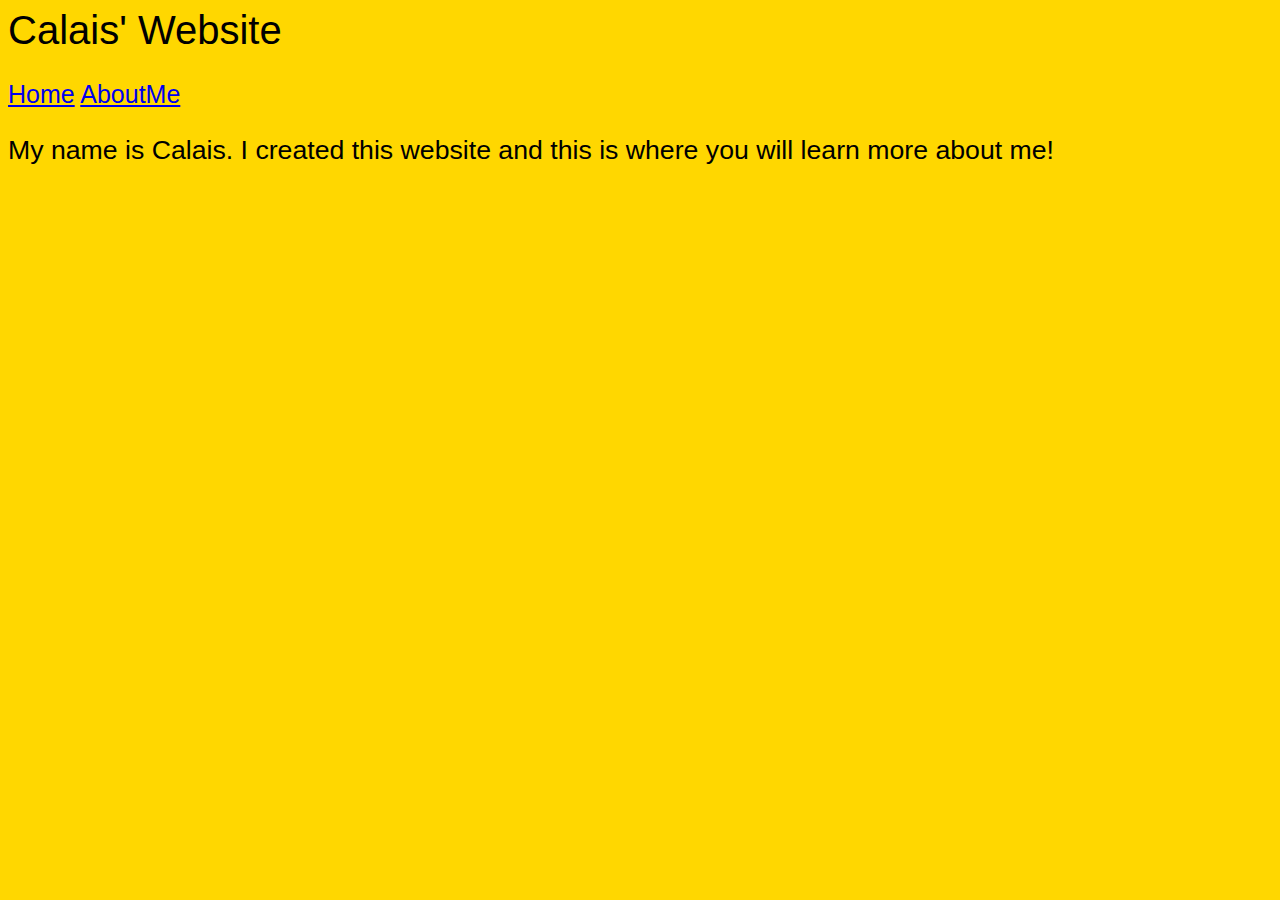
==== index.html @ 9a85b071 "Update index.html" ====
<!DOCTYPE HTML>

<html>
<head>
<style>
  a:hover {
    background-color:white;
  }
  
</style>
  <link rel="stylesheet" href="Web.css">
  <title>Calais' Website</title>
  <header>Calais' Website</header>
</head>
<body>
  <p>
  <p class = "menu">
  <a href="http://bananabhuta.github.io/Girls-Who-Code-SJ/Home.html">Home</a>
  <a href="http://bananabhuta.github.io/Girls-Who-Code-SJ/AboutMe.html">AboutMe</a>
  </p>
  
  
  <p>My name is Calais. I created this website and this is where you will learn more about me!</p>
  
</body>
</html>
---- Web.css ----
div{
  attribute: value;
  margin:150%, 20px, 13pt;
  padding:20px;
}

header{
  font-family: "Comic Sans MS", cursive, sans-serif;
  color: black;
  font-size: 30pt;
}

p{
  font-family: "Comic Sans MS", cursive, sans-serif;
  color: black;
  font-size: 20pt;
}

body{
  background: #ffd700;
}

.menu {
  font-family: "Comic Sans MS", cursive, sans-serif;
  color: black;
  font-size: 25px;
 }
 
#Home {
  padding-right: 10%;
  padding-left: 10%;
  background-color: #ffd700;
 }
 
#Home:hover{
  padding-right: 10%; 
  padding-left: 10%; 
  background-color: #ffffff;
}

#AboutMe {
  padding-right: 10%;
  padding-left: 10%;
  background-color: #ffd700;
}

#AboutMe:hover{
  padding-right: 10%;
  padding-left: 10%;
  background-color: #ffffff;
}
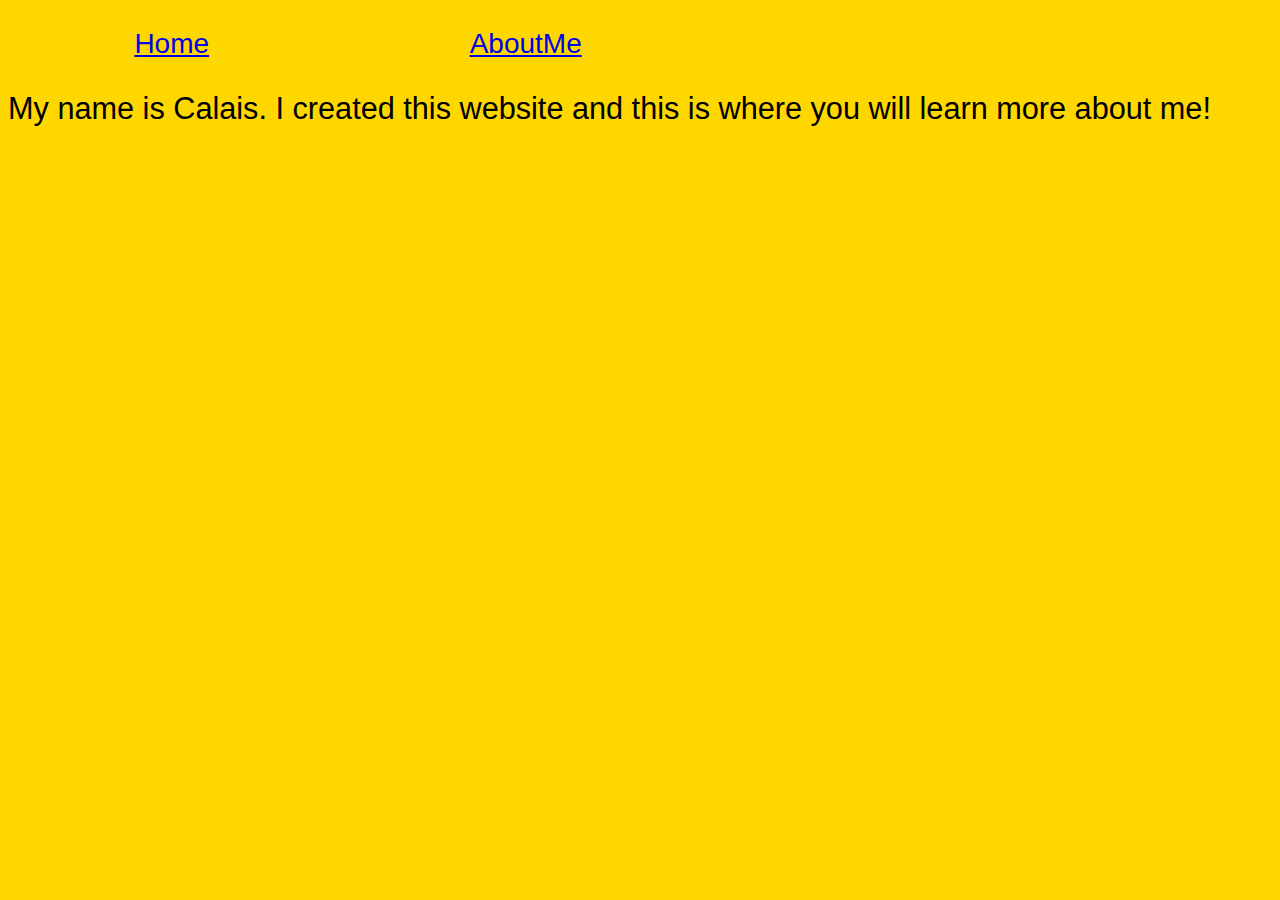
==== commit da81a1a0: "Update index.html" ====
--- a/index.html
+++ b/index.html
@@ -10,13 +10,13 @@
 </style>
   <link rel="stylesheet" href="Web.css">
   <title>Calais' Website</title>
-  <header>Calais' Website</header>
 </head>
 <body>
-  <p>
+  
+ 
   <p class = "menu">
-  <a href="http://bananabhuta.github.io/Girls-Who-Code-SJ/Home.html">Home</a>
-  <a href="http://bananabhuta.github.io/Girls-Who-Code-SJ/AboutMe.html">AboutMe</a>
+  <a href="http://bananabhuta.github.io/Girls-Who-Code-SJ/index.html"><span id= "Home">Home</span></a>
+  <a href="http://bananabhuta.github.io/Girls-Who-Code-SJ/AboutMe.html"><span id= "AboutMe">AboutMe</span></a>
   </p>
   
   
--- a/Web.css
+++ b/Web.css
@@ -13,7 +13,7 @@
 p{
   font-family: "Comic Sans MS", cursive, sans-serif;
   color: black;
-  font-size: 20pt;
+  font-size: 23pt;
 }
 
 body{
@@ -23,8 +23,8 @@
 .menu {
   font-family: "Comic Sans MS", cursive, sans-serif;
   color: black;
-  font-size: 25px;
- }
+  font-size: 28px;
+}
  
 #Home {
   padding-right: 10%;
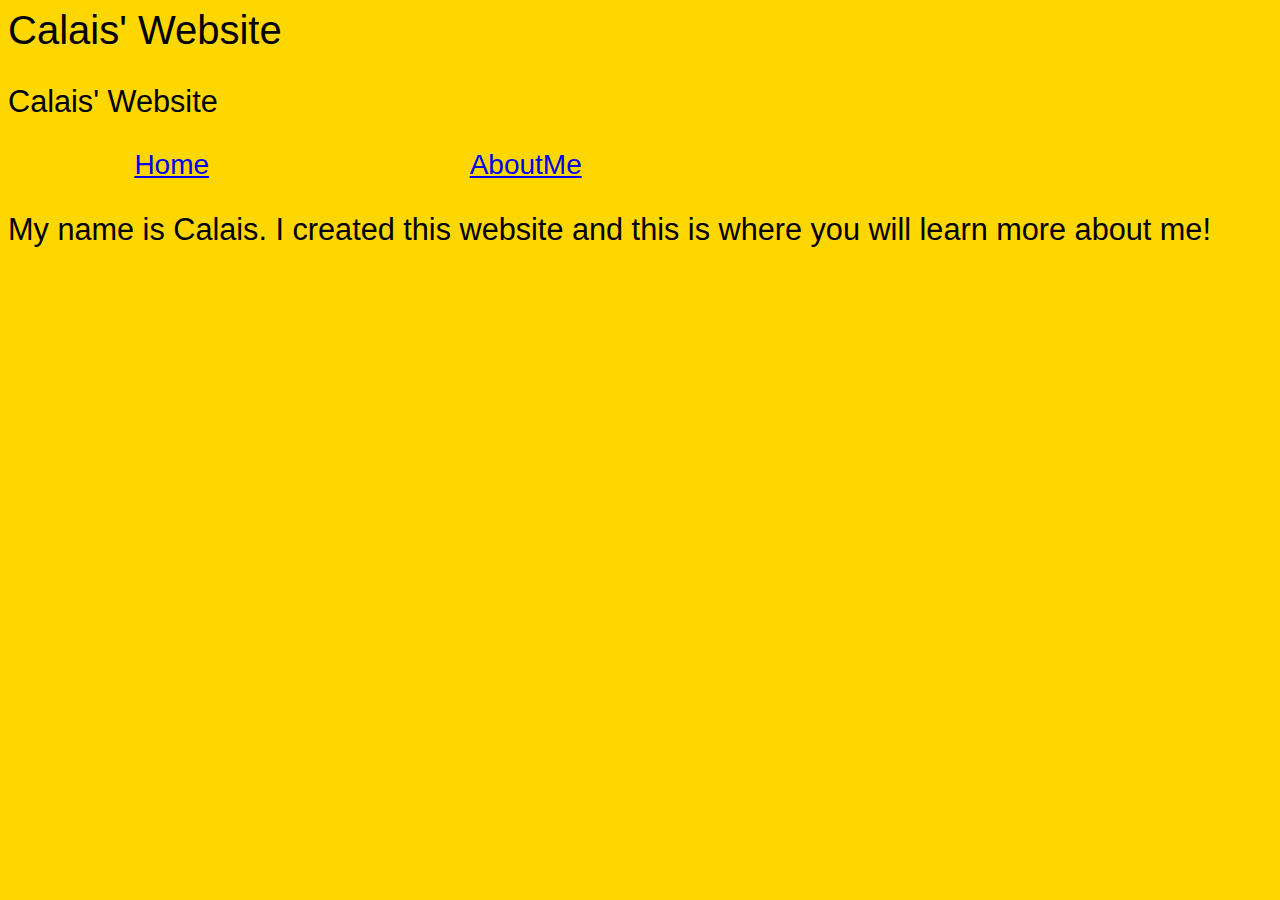
==== commit 504061b3: "Update index.html" ====
--- a/index.html
+++ b/index.html
@@ -10,9 +10,10 @@
 </style>
   <link rel="stylesheet" href="Web.css">
   <title>Calais' Website</title>
+  <header>Calais' Website</header>
 </head>
 <body>
-  
+  <p>Calais' Website</p>
  
   <p class = "menu">
   <a href="http://bananabhuta.github.io/Girls-Who-Code-SJ/index.html"><span id= "Home">Home</span></a>
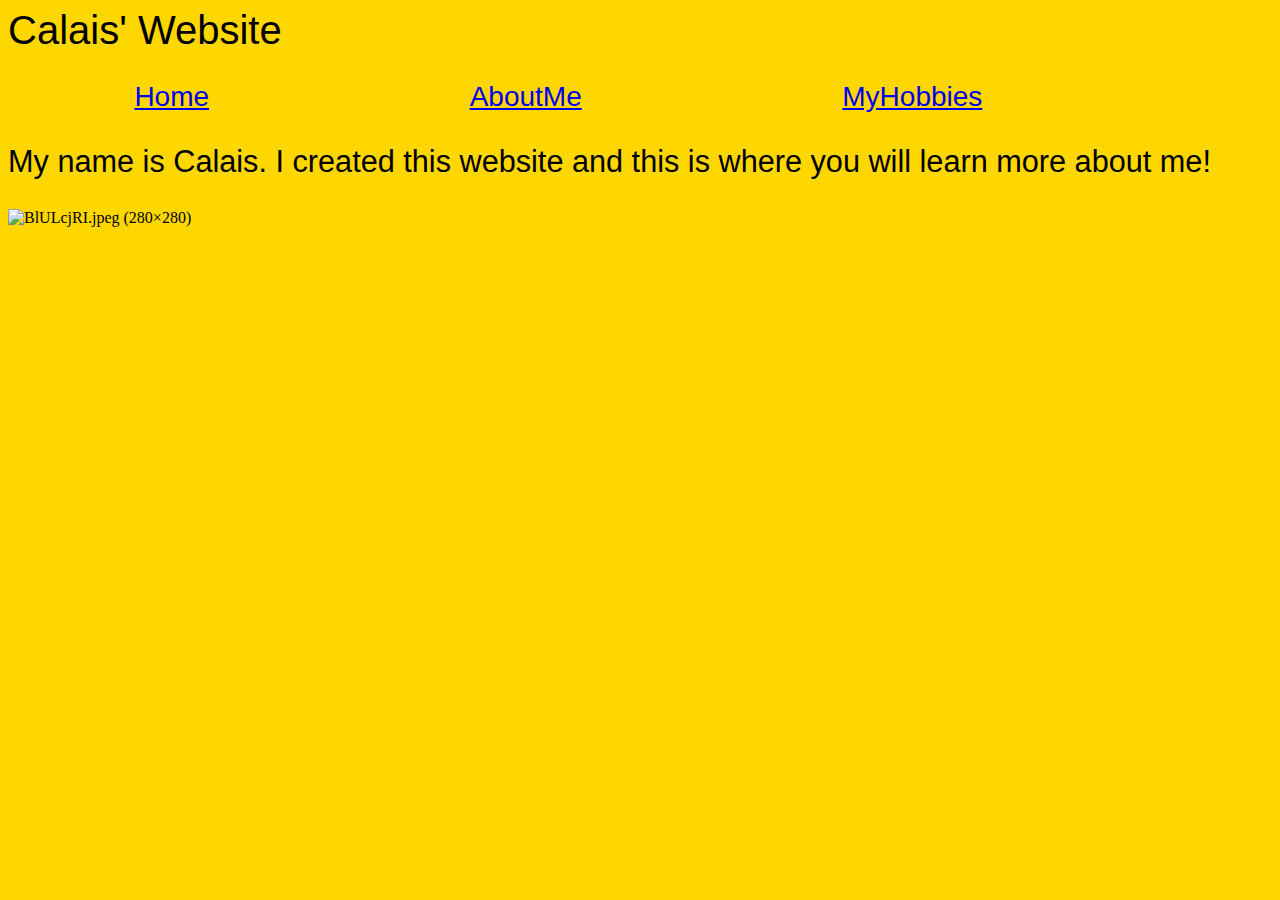
==== commit 10a75bb7: "Update index.html" ====
--- a/index.html
+++ b/index.html
@@ -13,15 +13,17 @@
   <header>Calais' Website</header>
 </head>
 <body>
-  <p>Calais' Website</p>
- 
-  <p class = "menu">
+  
+ <p class = "menu">
   <a href="http://bananabhuta.github.io/Girls-Who-Code-SJ/index.html"><span id= "Home">Home</span></a>
   <a href="http://bananabhuta.github.io/Girls-Who-Code-SJ/AboutMe.html"><span id= "AboutMe">AboutMe</span></a>
+  <a href="http://bananabhuta.github.io/Girls-Who-Code-SJ/MyHobbies.html"><span id= "MyHobbies">MyHobbies</span></a>
   </p>
   
   
   <p>My name is Calais. I created this website and this is where you will learn more about me!</p>
   
+  
+  <img src="https://pbs.twimg.com/profile_images/555593078442950656/BlULcjRI.jpeg" alt="BlULcjRI.jpeg (280×280)"/>
 </body>
 </html>
--- a/Web.css
+++ b/Web.css
@@ -30,7 +30,7 @@
   padding-right: 10%;
   padding-left: 10%;
   background-color: #ffd700;
- }
+}
  
 #Home:hover{
   padding-right: 10%; 
@@ -49,8 +49,18 @@
   padding-left: 10%;
   background-color: #ffffff;
 }
- 
- 
+
+#MyHobbies {
+  padding-right: 10%;
+  padding-left: 10%;
+  background-color: #ffd700;
+}
+
+#MyHobbies:hover{
+  padding-right: 10%;
+  padding-left: 10%;
+  background-color: #ffffff;
+}
  
  
  
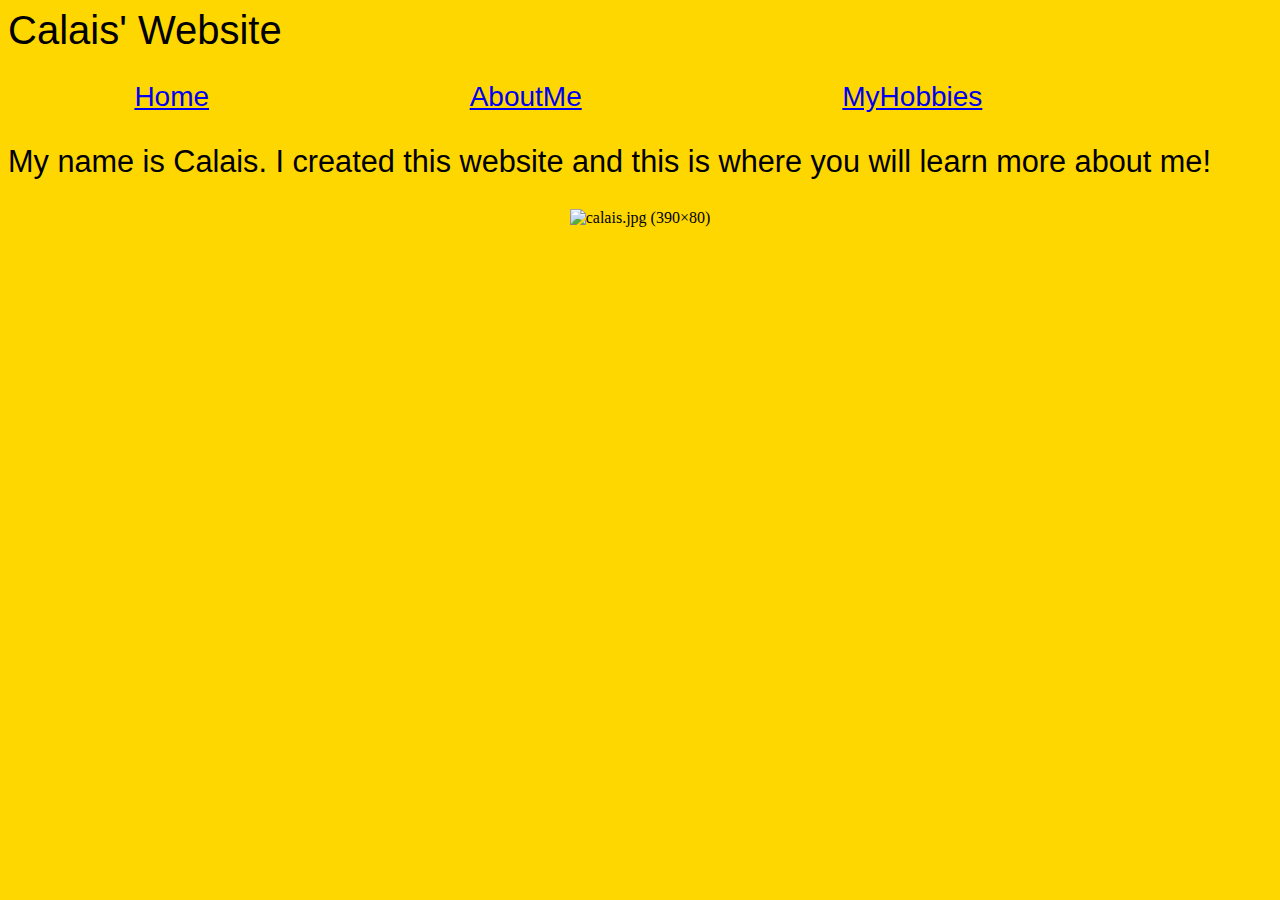
==== commit 03e52770: "Update index.html" ====
--- a/index.html
+++ b/index.html
@@ -24,6 +24,6 @@
   <p>My name is Calais. I created this website and this is where you will learn more about me!</p>
   
   
-  <img src="https://pbs.twimg.com/profile_images/555593078442950656/BlULcjRI.jpeg" alt="BlULcjRI.jpeg (280×280)"/>
+ <center> <img src=<img src="http://www.yougoscrabble.com/images/scrabble/startswith-c/6-letters/2-syllables/calais.jpg" alt="calais.jpg (390×80)"/></center>
 </body>
 </html>
--- a/Web.css
+++ b/Web.css
@@ -61,6 +61,8 @@
   padding-left: 10%;
   background-color: #ffffff;
 }
+
+
  
  
  
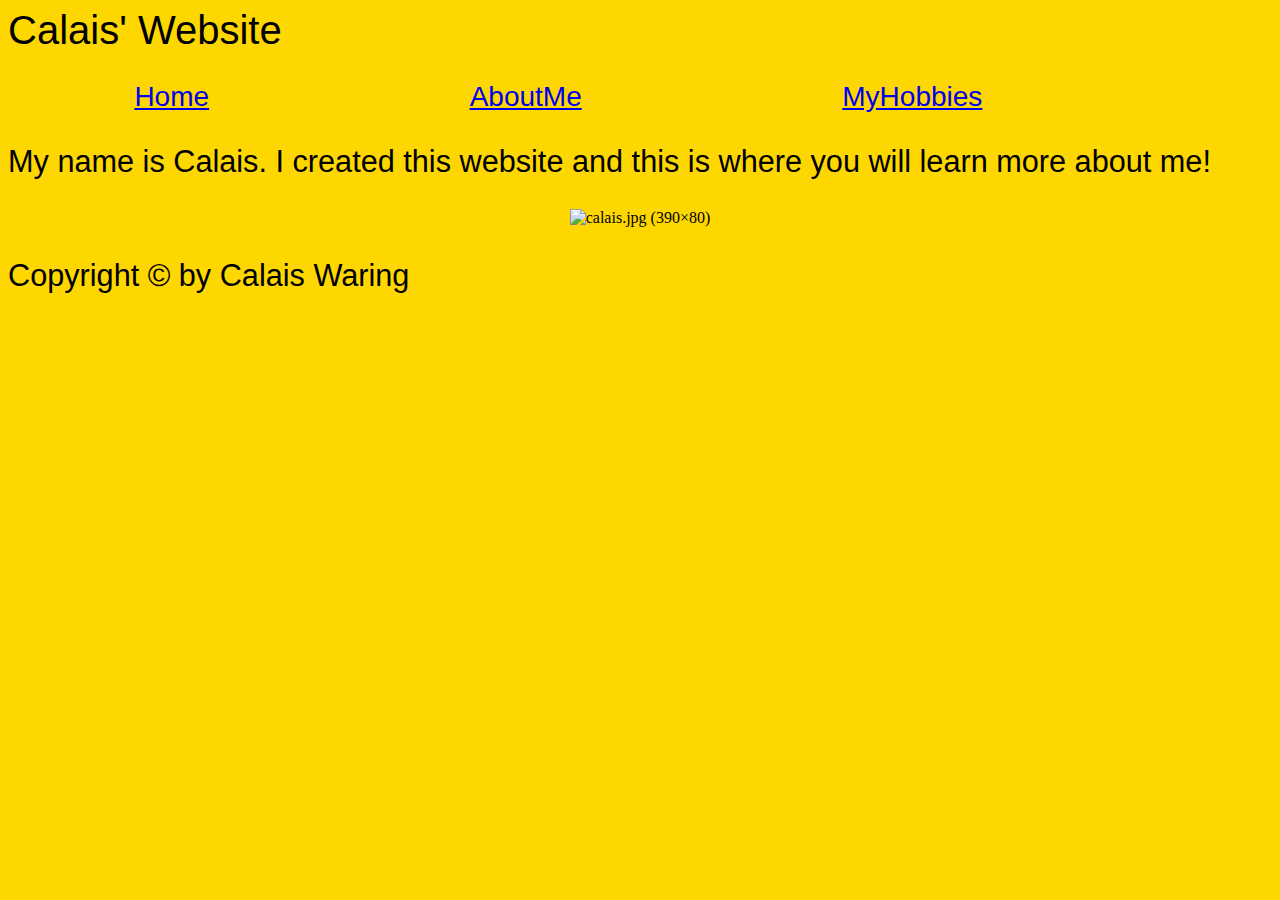
==== commit 5159efbb: "Update index.html" ====
--- a/index.html
+++ b/index.html
@@ -24,6 +24,9 @@
   <p>My name is Calais. I created this website and this is where you will learn more about me!</p>
   
   
- <center> <img src=<img src="http://www.yougoscrabble.com/images/scrabble/startswith-c/6-letters/2-syllables/calais.jpg" alt="calais.jpg (390×80)"/></center>
+ <center> <img src="http://www.yougoscrabble.com/images/scrabble/startswith-c/6-letters/2-syllables/calais.jpg" alt="calais.jpg (390×80)"/></center>
+ <footer>
+  <p>Copyright &copy; by Calais Waring</p>
+  </footer>
 </body>
 </html>
